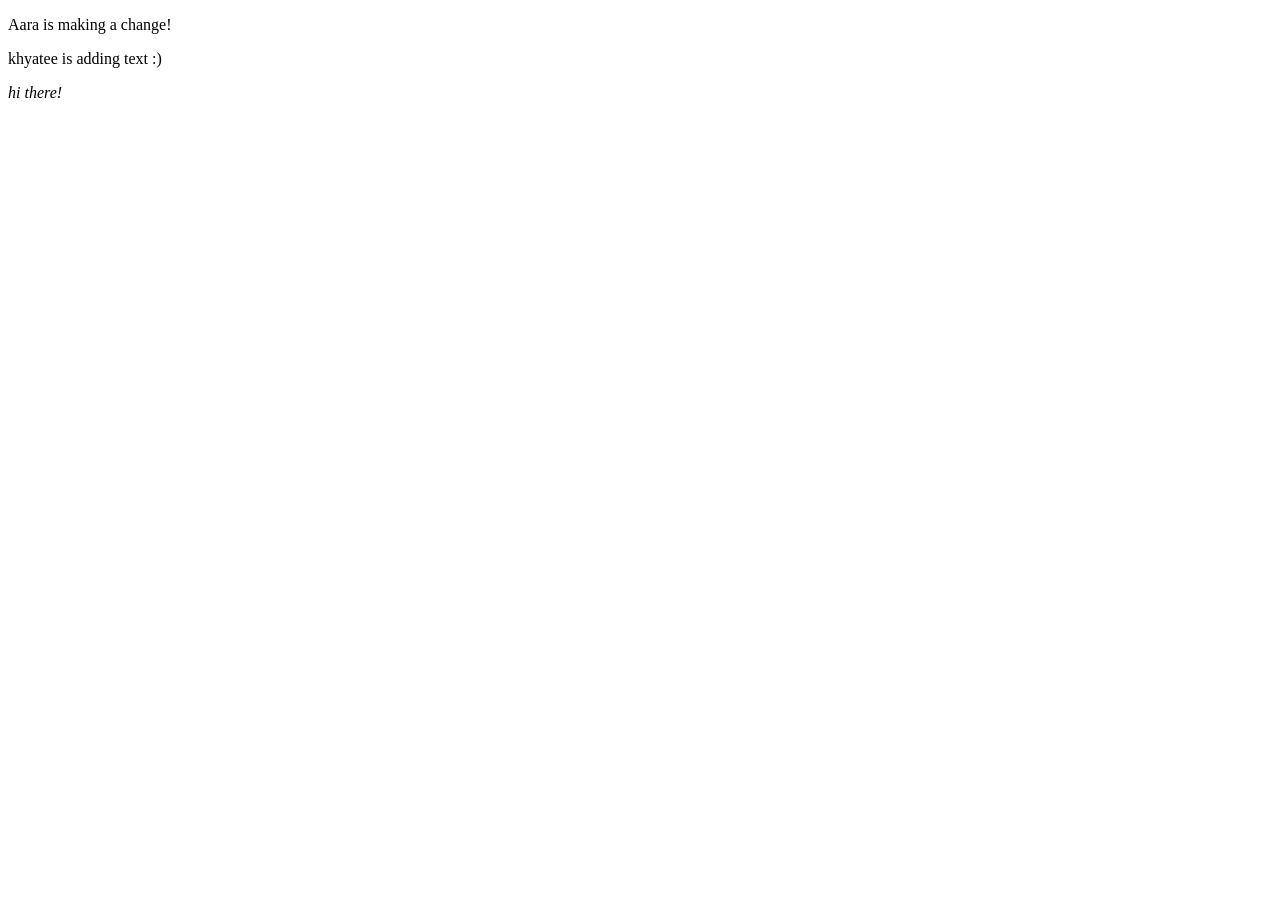
==== index.html @ a81697b9 "Add files via upload added body text" ====
<!doctype html>
<html>
  <head>
    <title>This is the title of the webpage!</title>
    <link rel='stylesheet' href='style.css'>
  </head>
  <body>
    <p>Aara is making a change!</p>
    <p>khyatee is adding text :) </p>
<p><em>hi there!</em></p>
  </body>
</html>
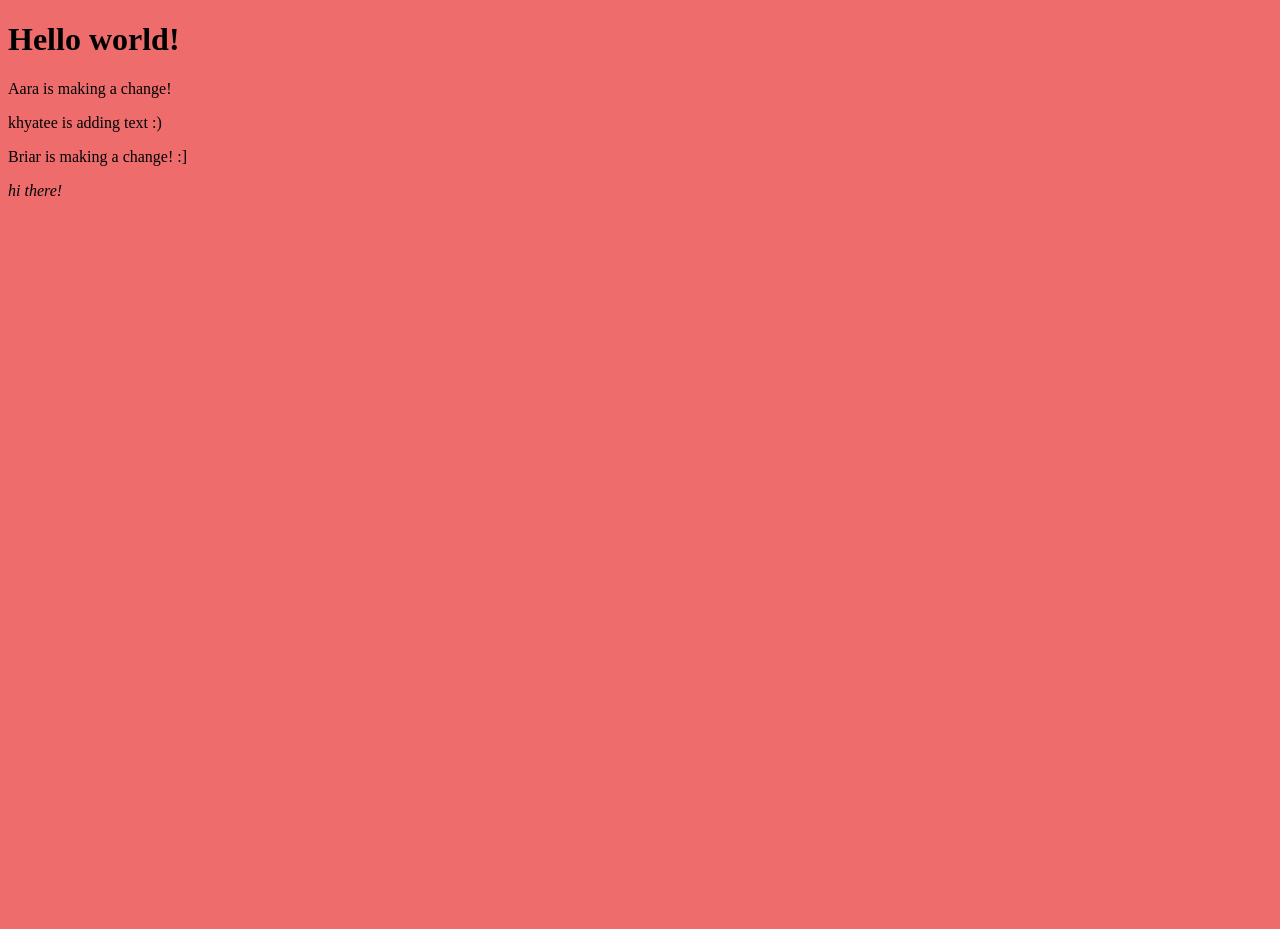
==== commit ef19a5f2: "Added paragraph text, h1, changed background color" ====
--- a/index.html
+++ b/index.html
@@ -5,8 +5,10 @@
     <link rel='stylesheet' href='style.css'>
   </head>
   <body>
+    <h1>Hello world!</h1>
     <p>Aara is making a change!</p>
     <p>khyatee is adding text :) </p>
+    <p>Briar is making a change! :]</p>
 <p><em>hi there!</em></p>
   </body>
 </html>
--- a/style.css
+++ b/style.css
@@ -0,0 +1,4 @@
+body {
+  background-color: rgb(238, 108, 108);
+  min-height: 100vh;
+}
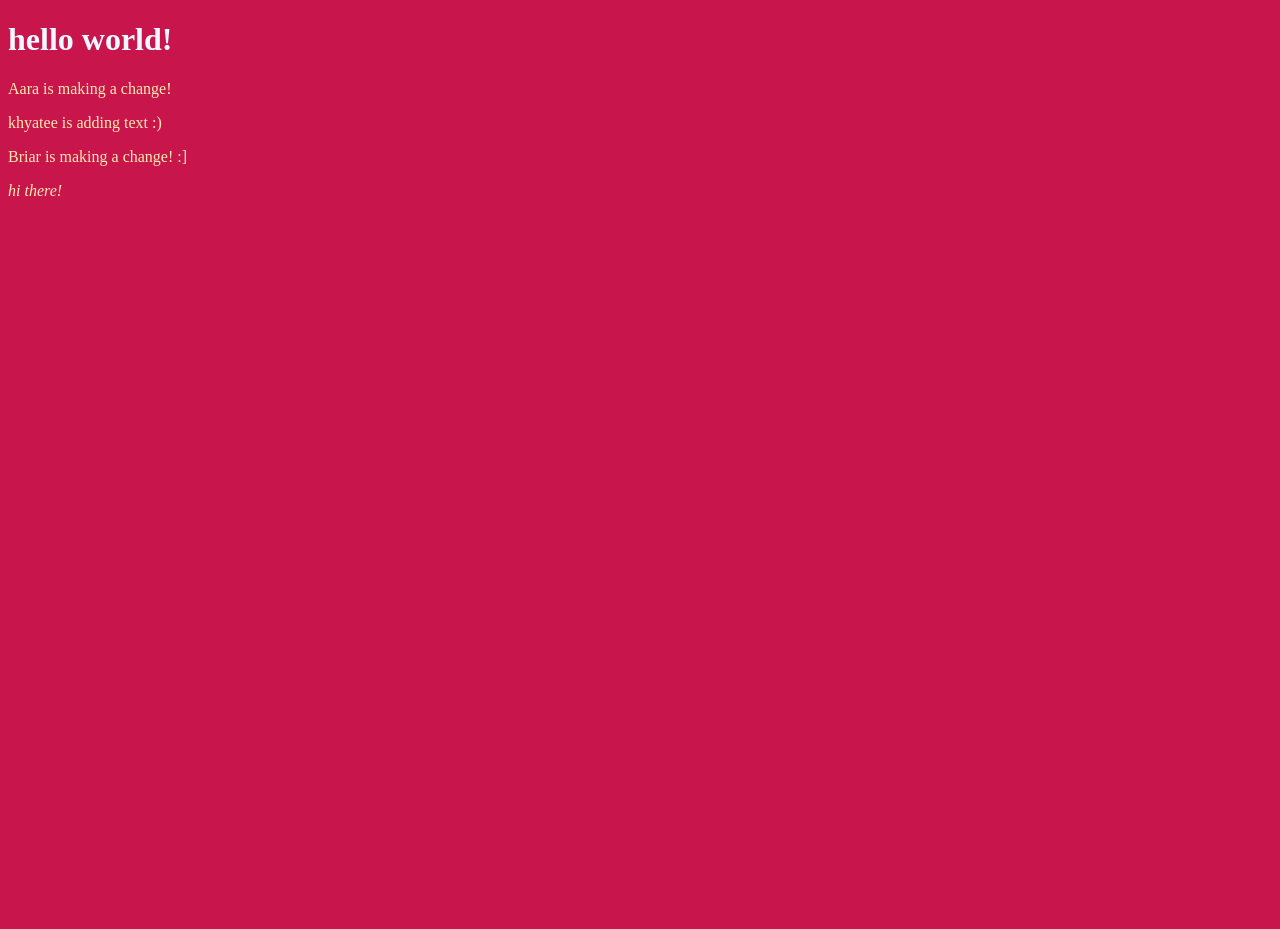
==== commit 2fb1a589: "Changed text and h1 color" ====
--- a/index.html
+++ b/index.html
@@ -5,7 +5,7 @@
     <link rel='stylesheet' href='style.css'>
   </head>
   <body>
-    <h1>Hello world!</h1>
+    <h1>hello world!</h1>
     <p>Aara is making a change!</p>
     <p>khyatee is adding text :) </p>
     <p>Briar is making a change! :]</p>
--- a/style.css
+++ b/style.css
@@ -1,4 +1,10 @@
 body {
-  background-color: rgb(238, 108, 108);
+  background-color: #C8154B;
   min-height: 100vh;
+  font-style: "monospace";
+  color:#FFEBAF
 }
+h1 {
+  font-style:"cursive";
+  color: aliceblue;
+}
